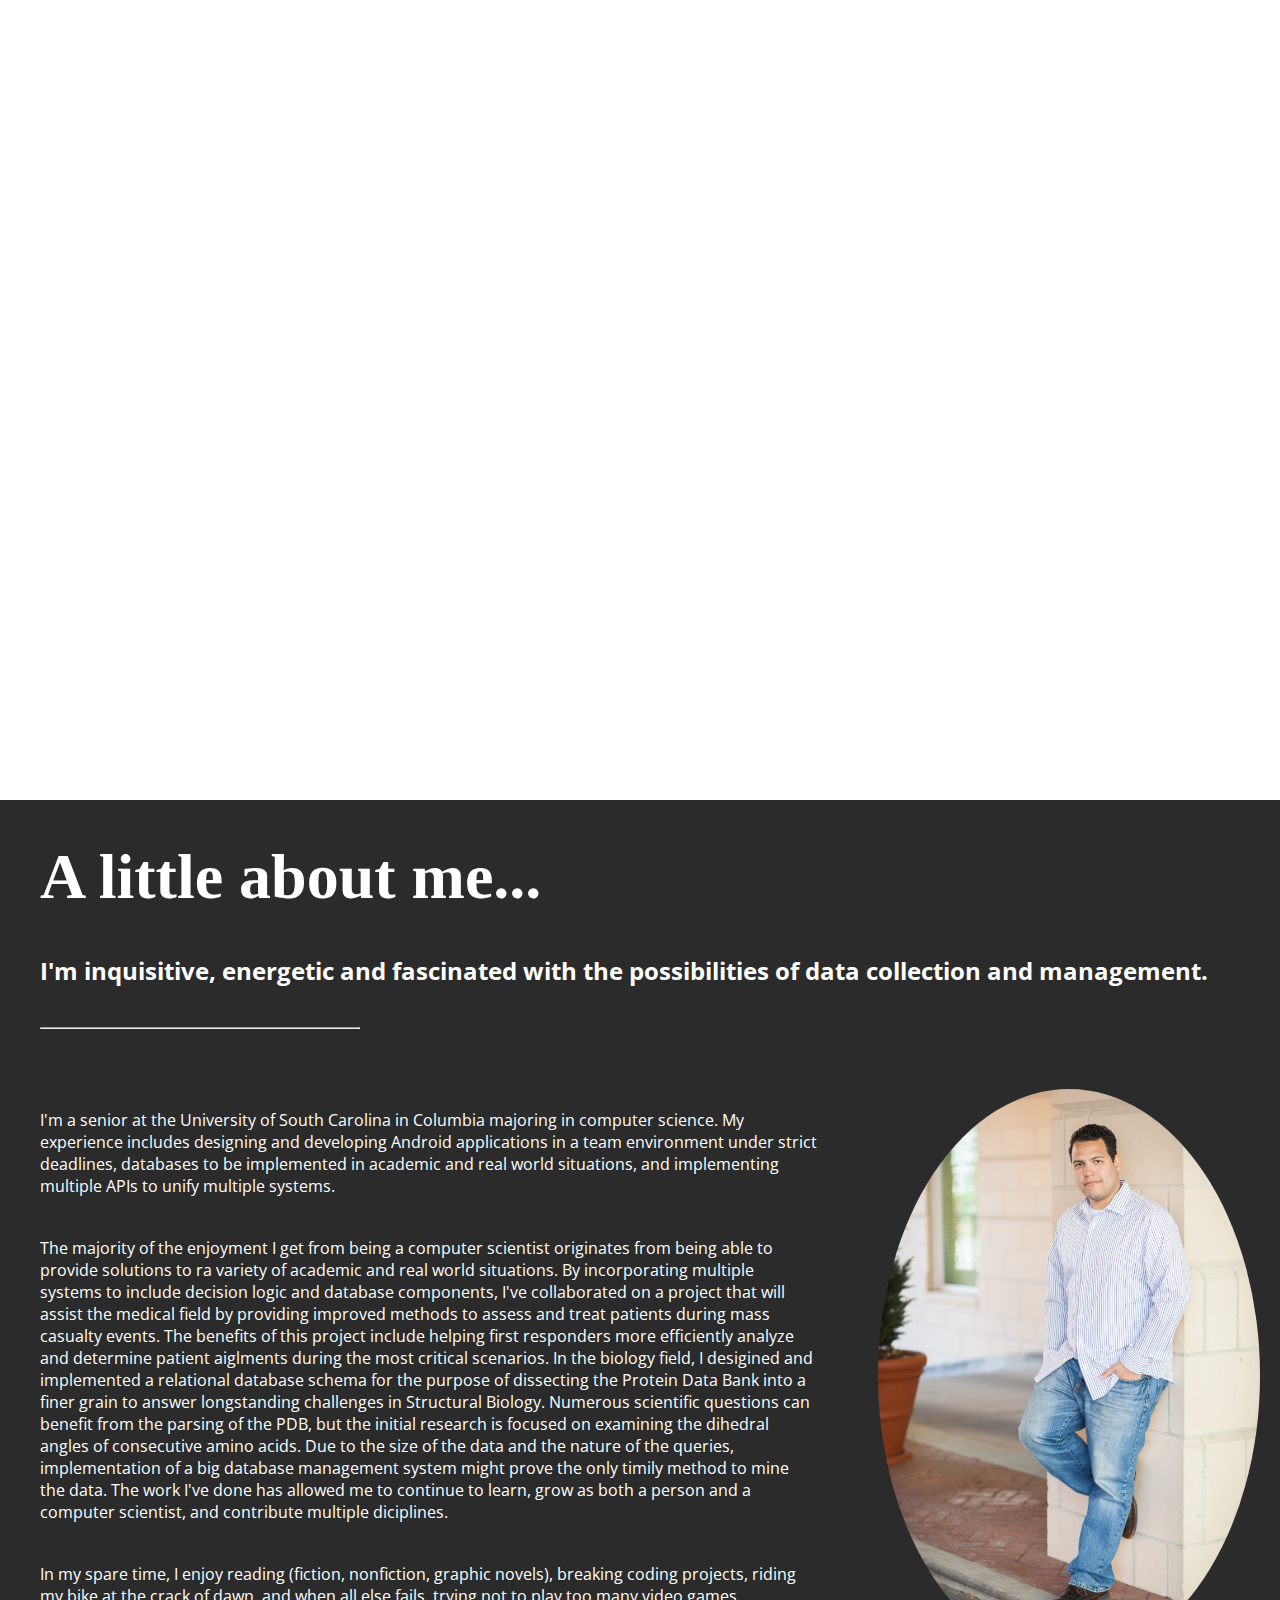
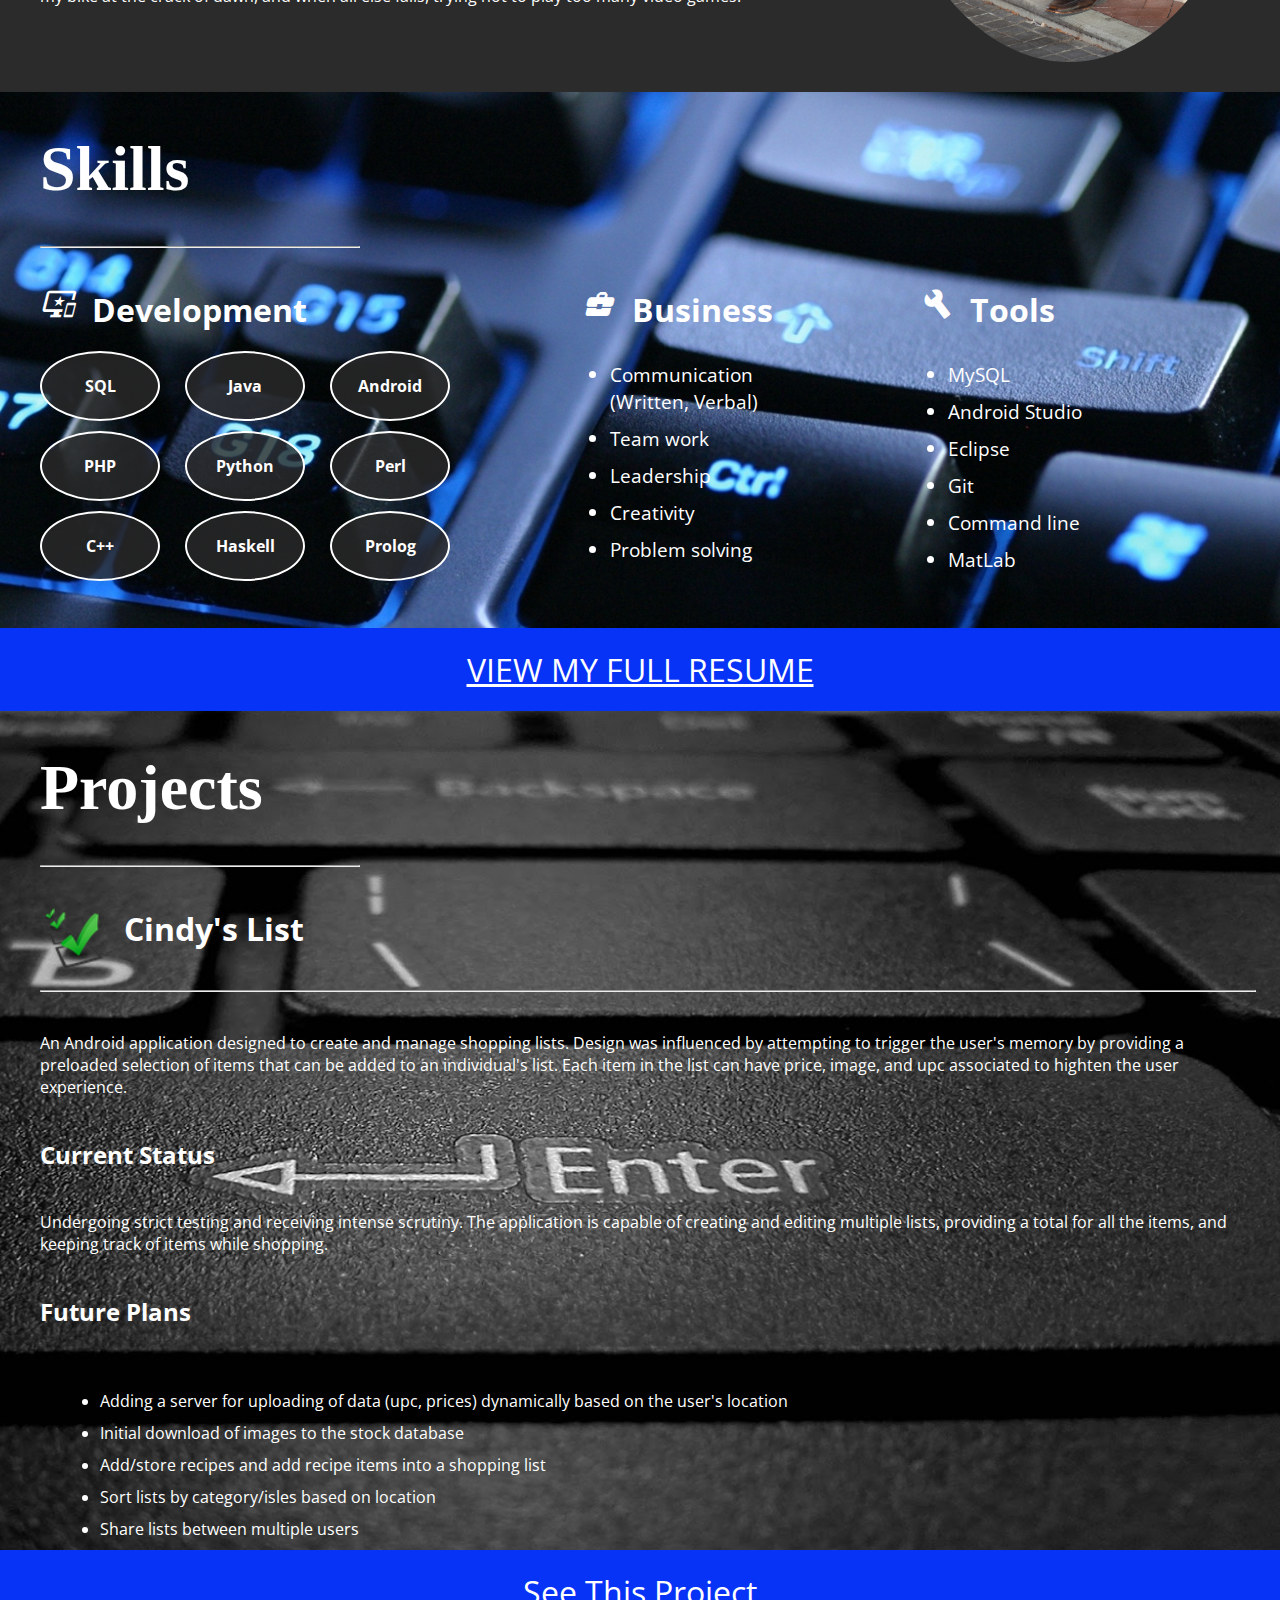
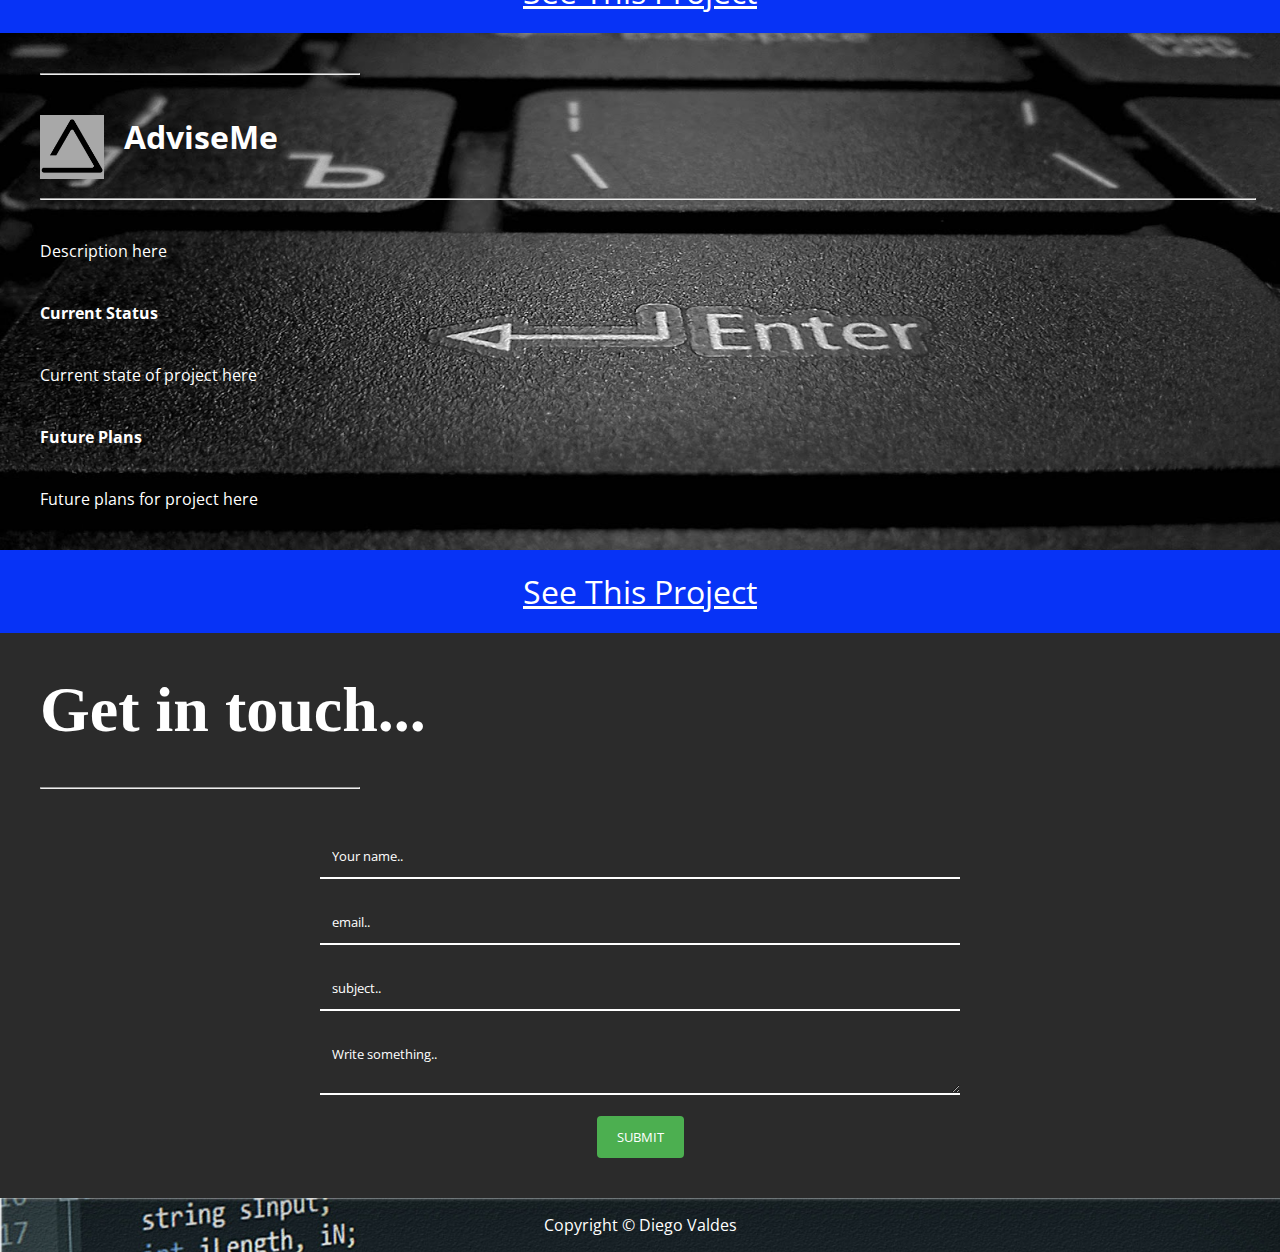
==== index_v1.html @ 61cd9133 "reworking index" ====
<!DOCTYPE html>

<html>

	<head>
		<title>Diego Valdes</title>
		<link href="style.css" rel="stylesheet" type="text/css" >
		<!-- <link href="https://fonts.googleapis.com/icon?family=Material+Icons"
      rel="stylesheet"> -->
	</head>

	<body>

		<div class="header">
			<div class="title">
	   		<h1 class="name">Diego Valdes</h1>
			<h3 class="title">Computer Scientist</h3>
			</div>
		</div>

		<div class="about-me">

			<div>
				<h1 class="section">A little about me...</h1>
			<h4 class="desc">I'm inquisitive, energetic and fascinated with the possibilities of data collection and 
			management.</h4>
				<hr class="hr">

				<div class="me-cont">
			
					<div class="me-info">
									
					<p class="me">I'm a senior at the University of South Carolina in Columbia majoring in computer 
					science.  My experience includes designing and developing Android applications in a team environment 
					under strict deadlines, databases to be implemented in academic and real world situations, and 
					implementing multiple APIs to unify multiple systems. </p>

					<p class="me">The majority of the enjoyment I get from being a computer scientist originates 
					from being able to provide solutions to ra variety of academic and real world situations. By 
					incorporating multiple systems to include decision logic and database components, I've collaborated 
					on a project that will assist the medical field by providing improved methods to assess and treat 
					patients during mass casualty events. The benefits of this project include helping first responders 
					more efficiently analyze and determine patient aiglments during the most critical scenarios. 
					In the biology field, I desigined and implemented a relational database schema for the purpose 
					of dissecting the Protein Data Bank into a finer grain to answer longstanding challenges in 
					Structural Biology. Numerous scientific questions can benefit from the parsing of the PDB, but 
					the initial research is focused on examining the dihedral angles of consecutive amino acids. 
					Due to the size of the data and the nature of the queries, implementation of a big database 
					management system might prove the only timily method to mine the data. The work I've done has 
					allowed me to continue to learn, grow as both a person and a computer scientist, and contribute 
					multiple diciplines.</p>

					<p class="me">In my spare time, I enjoy reading (fiction, nonfiction, graphic novels), breaking 
					coding projects, riding my bike at the crack of dawn, and when all else fails, trying not to 
					play too many video games.</p>


					</div>

					<div class="me-pic">
						<img src="Img/Diego_04.jpg" alt="Diego Valdes" class="profile" style='height: 100%; width: 100%; object-fit: contain'/>  

					</div>

				</div>

			</div>

		</div>

		<div class="skills">
			<h1 class="section">Skills</h1>
			<hr class="hr">
			
			<div class="language">
				<div class="skills-cont">
					<i class="sub"style="font-size:2em; color:white;">important_devices</i> 
					<h4 class="sub">Development</h4>
				</div>

				<ul>
					<li class="oval">SQL</li>
					<li class="oval">Java</li>
					<li class="oval">Android</li>
				</ul>

				<ul>
					<li class="oval">PHP</li>
					<li class="oval">Python</li>
					<li class="oval">Perl</li>
				</ul>

				<ul>
					<li class="oval">C++</li>
					<li class="oval">Haskell</li>
					<li class="oval">Prolog</li>
				</ul>

<!--
				<ul>
					<li class="oval">HTML</li>
					<li class="oval">CSS</li>
				</ul>
-->
			</div>

<div class="language">

			<div class="business">
				<div>
					<i class="sub"style="font-size:2em; color:white;">business_center</i>
					<h4 class="sub">Business</h4>
				</div>
				<ul class="list">
					<li>Communication</br>(Written, Verbal)</li>
					<li>Team work</li>
					<li>Leadership</li>
					<li>Creativity</li>
					<li>Problem solving</li>
				</ul>
			</div>

			<div class="business">
				<div>
					<i class="sub"style="font-size:2em; color:white;">build</i>
					<h4 class="sub">Tools</h4>
				</div>
				<ul class="list">
					<li>MySQL</li>
					<li>Android Studio</li>
					<li>Eclipse</li>
					<li>Git</li>
					<li>Command line</li>
					<li>MatLab</li>
				</ul>
			</div>

</div>

		</div>

		<div class="experience">
			<!-- <i class="material-icons"style="font-size:60px;color:red;">insert_drive_file</i> -->
			<a class="resume" href="Docs/diego_valdes_resume.pdf" target="_blank">VIEW MY FULL RESUME</a>
		</div>

		<div class="projects">

			<h1 class="section">Projects</h1>
			<hr class="hr">

			<div>
				<img class="sub" src="Img/ic_launcher.png" />
				<h4 class="sub">Cindy's List</h4>
			</div>

			<hr class="proj-div">

			<p class="proj">An Android application designed to create and manage shopping lists. Design was 
			influenced by attempting to trigger the user's memory by providing a preloaded selection of items 
			that can be added to an individual's list. Each item in the list can have price, image, and upc 
			associated to highten the user experience.</p>

			<h4 class="desc">Current Status</h4>

			<p class="proj">Undergoing strict testing and receiving intense scrutiny. The application is 
			capable of creating and editing multiple lists, providing a total for all the items, and keeping 
			track of items while shopping. </p>

			<h4 class="desc">Future Plans</h4>

			<div class="list">

				<ul class="list-proj">
					<li>Adding a server for uploading of data (upc, prices) dynamically based on the user's location</li>
					<li>Initial download of images to the stock database</li>
					<li>Add/store recipes and add recipe items into a shopping list</li>
					<li>Sort lists by category/isles based on location</li>
					<li>Share lists between multiple users</li>
				</ul>

			</div>

			<div class="git-links">
				<a class="proj" href="https://github.com/dvjr22/CindysList" target="_blank">See This Project</a>
			</div>

		</div>

		<div class="projects">

			<hr class="hr">

			<div>
				<img class="sub" src="Img/advisemelogo.png" /> 
				<h4 class="sub">AdviseMe</h4>
			</div>

			<hr class="proj-div">

			<p class="proj">Description here</p>
			<h4>Current Status</h4>
			<p class="proj">Current state of project here</p>
			<h4>Future Plans</h4>
			<p class="proj">Future plans for project here</p>

			<div class="git-links">
				<a class="proj" href="https://github.com/SCCapstone/AdviseMe" target="_blank">See This Project</a>
			</div>

		</div>
<!--
			<div class="proj">
				<h4>Triage</h4>
				<p class="proj">Description here</p>
				<h4>Current Status</h4>
				<p class="proj">Current state of project here</p>
				<h4>Future Plans</h4>
				<p class="proj">Future plans for project here</p>
				<h4>Links</h4>
				<a class="proj" href="https://github.com/dvjr22/CindysList" target="_blank">Click Me</a>
			</div>

			<div class="proj">
				<h4>Protein Database</h4>
				<p class="proj">Description here</p>
				<h4>Current Status</h4>
				<p class="proj">Current state of project here</p>
				<h4>Future Plans</h4>
				<p class="proj">Future plans for project here</p>
				<h4>Links</h4>
				<a class="proj" href="https://github.com/dvjr22/CindysList" target="_blank">Click Me</a>
			</div>
-->

		
		<div class="contact-test">

			<h1 class="section">Get in touch...</h1>
			<hr class="hr">

			<div class="contact-center">
				<div class="info-form">
					<form action="https://formspree.io/diego.valdes.jr@gmail.com" method="POST" style="width: 100%">

<!--					<label for="name">NAME</label> -->
						<input type="text" name="name" placeholder="Your name..">

<!--					<label for="email">EMAIL</label> -->
						<input type="text" name="email" placeholder="email..">

<!--					<label for="subject">SUBJECT</label> -->
						<input type="text" name="subject" placeholder="subject..">

<!--					<label for="message">MESSAGE</label> -->
						<textarea name="message" placeholder="Write something.." wrap="soft"></textarea>
			<!-- style="height:200px" -->
						<div class="contact-center">
							<input type="submit" name="submit" value="SUBMIT">
						</div>

					</form>

				</div>

			</div>

		</div>

<!-- Test begin  -->

<!-- Test end  -->

		<div class="footer">
			<footer>Copyright &copy; Diego Valdes</footer>
		</div>

	</body>

</html>
---- style.css ----
/* css for my website */

@import url('https://fonts.googleapis.com/css?family=Open+Sans');
@import url('https://fonts.googleapis.com/icon?family=Material+Icons');

* {
	box-sizing: border-box;
	margin: 0;
}

* {
	font-family: Open Sans;
}

/* do not group these rules */
*::-webkit-input-placeholder {
    color: white;
}
*:-moz-placeholder {
    /* FF 4-18 */
    color: white;
}
*::-moz-placeholder {
    /* FF 19+ */
    color: white;
}
*:-ms-input-placeholder {
    /* IE 10+ */
    color: white;
}

.section {
	font-size: 4em;
	color: white;
	font-family: times;
}

.desc {
	font-size: 1.5em;
	color: white;
}

.sub {
	font-size: 2em;
	color: white;
	padding: 0;
	margin: 0;
}

i.sub {

	margin: 0px 20px 0px 40px; 
	float: left;
	font-family: 'Material Icons';
  	/* Support for all WebKit browsers. */
  	-webkit-font-smoothing: antialiased;
  	/* Support for Safari and Chrome. */
  	text-rendering: optimizeLegibility;

  	/* Support for Firefox. */
  	-moz-osx-font-smoothing: grayscale;

  	/* Support for IE. */
  	font-feature-settings: 'liga';
}

img.sub {
	margin: 0px 20px 0px 40px; 
	float: left;
	height: 2em;

}

.material-icons {
  font-family: 'Material Icons';
  font-weight: normal;
  font-style: normal;
  font-size: 100px;  /* Preferred icon size */
  display: inline-block;
  line-height: 1;
  text-transform: none;
  letter-spacing: normal;
  word-wrap: normal;
  white-space: nowrap;
  direction: ltr;

  /* Support for all WebKit browsers. */
  -webkit-font-smoothing: antialiased;
  /* Support for Safari and Chrome. */
  text-rendering: optimizeLegibility;

  /* Support for Firefox. */
  -moz-osx-font-smoothing: grayscale;

  /* Support for IE. */
  font-feature-settings: 'liga';
}

.hr {
	width: 25%;
	margin: 40px;
	background-color: #ff0008;
	color: #ff0008;
	height: 2px;
}

hr.proj-div {
	width: 95%;
	margin: 40px;
	background-color: #ff0008;
	color: #ff0008;
	height: 2px;
}

/*************************************************************************************************************
* Header
*/
.header {
	/* background: url("Img/night_sky.jpg"); */
	/* background: url("Img/pc_desk.jpg"); */
	background: url("Img/usc_bench.jpg"); 
	background-size: cover;
	width: 100%;
	height: 800px;
	display: flex;
	justify-content: center;
  	align-items: center; 

}

.name {
	font-size: 5em;
	color: white;
	font-family: helvetica;
}

.title {
	text-align: center;
	color: white;
}

/*************************************************************************************************************
* About me
*/
.about-me {
	position: relative;
	background-color: #2b2b2b;
	width: 100%;
	height: auto;
	display: inline-block;
}

div.me-cont {
	display: inline-block;
	width: 100%;

}

div.me-info {
	float: left;
	width: 67%;
}

div.me-pic {
	padding: 20px;
	float: left;
	width: 33%;
}

h1, h4, h6 {
	color: white;
	margin: 40px;
}

p.me {
	color: white;
	margin: 40px;
}


img.profile {
	border-radius: 100%; 
}

/*************************************************************************************************************
* Skills
*/
.skills {
	background: url("Img/keyboard.jpg");
	background-size: cover;
	position: relative;
	width: 100%;
	height: auto;
	display: inline-block;
	color: white;
}

div.skills-cont {
	padding-bottom: 20px;
}

div.language {
	float: left;
	width: auto;
	padding-bottom: 15px;
	/* padding-right: 100px; */
}


div.business {
	float: left;
	/* width: 50%; */
	padding-left: 90px;
}

ul {
  	display: flex;
  	/* change this value as needed */
  	width: 450px; 
  	justify-content: space-between;

}

.oval {
  	display: flex;
  	justify-content: center;
  	align-items: center;
  	width: 120px;
  	height: 70px;
  	border-radius: 50%;
	background-color: rgba(43, 43, 43, 0.8);
  	border: 2px solid white;
  	font-weight: bold;
}

ul.list {
	display: inline;
	float: left;
	width: 100%;
	margin: 30px;
	font-size: 120%;
}

/*************************************************************************************************************
* Experience
*/

.experience {
	position: relative;
	background-color: #0733f6; /* #06b3f0;   */
	width: 100%;
	height: auto;
	text-align: center;
	padding: 20px;
}

a.resume {
	color: white;
	font-size: 2em;
	
}

/*************************************************************************************************************
* Projects
*/

.projects {
	background: url("Img/Keyboard-Wallpaper.jpg");
	background-size: cover;
	background-position: right center;
	position: relative;
	width: 100%;
	height: auto;
	display: inline-block;
	color: white;
}

.git-links {
	position: relative;
	background-color: #0733f6; /* #06b3f0;   */
	width: 100%;
	height: auto;
	text-align: center;
	padding: 20px;
}

div.list {
	margin-left: 100px;
}

p.proj {
	margin: 40px
}

a.proj {
	font-size: 2em;
	color: white;
}

ul.list-proj {
	display: inline;
	width: 100%;
	font-size: 100%;
}



/*************************************************************************************************************
* Contact
*/
.contact-test {
	position: relative;
	background-color: #2b2b2b;
	width: 100%; 
	height: auto;
	display: inline-block;
	padding-bottom: 40px;
}

div.contact-center {
    width: %100;
    display: flex;
    flex-direction: row;
    flex-wrap: wrap;
    justify-content: center;
    align-items: center;
}

div.info-form {
	width: 50%;
	height: auto;
    float: none;
}

/* Style inputs with type="text", select elements and textareas */
input[type=text], textarea {
    	width: 100%; /* Full width */
    	padding: 12px; /* Some padding */ 
    	/* border: 1px solid #ccc; /* Gray border */
	border: none;
    	/* border-radius: 4px; /* Rounded borders */
	border-bottom: 2px solid white;
	background-color: #2b2b2b; 
    /* box-sizing: border-box; /* Make sure that padding and width stays in place */
    	margin-top: 6px; /* Add a top margin */
    	margin-bottom: 16px; /* Bottom margin */
		color: white;

}

/*
input[type=text]:focus {
    color: white;
}
*/

/* Style the submit button with a specific background color etc */
input[type=submit] {
    background-color: #4CAF50;
    color: white;
    padding: 12px 20px;
    border: none;
    border-radius: 4px;
    cursor: pointer;
}

/* When moving the mouse over the submit button, add a darker green color */
input[type=submit]:hover {
    background-color: #45a049;
}


/*************************************************************************************************************
* Test div
*/





/*************************************************************************************************************
* Footer
*/
.footer {
	position: relative;
	padding: 1em;
	color: white;
	text-align: center;
	background: url("Img/header03.jpg");
	background-size: cover;
	background-color: black;
	width: 100%;
	z-index: 1000;
	bottom: 0px;
}


/*
ul {
  margin: 1em;
  padding: 0 0 0 40px;
}
*/
li {
  margin: 0 0 10px 0;
}




/*************************************************************************************************************
*
*/

/* Class declaration */
.test {
  color: red;
}

/* Element declaration */
h2 {
  color: blue;
}




div.container {
	width: 100%;
	border: 1px solid red;
	position: relative;
	margin: 200px auto;

}





nav {
	float: left;
	max-width: 160px;
	margin: 0;
	padding: 1em;
}

nav ul {
	list-style-type: none;
	padding: 0;
}
	   
nav ul a {
	text-decoration: none;
}

article {
	margin-left: 170px;
	border: 1px solid gray;
	border-left: 1px red;
	padding: 1em;
	overflow: hidden;
	border-style: solid;
	border-width: 1px;
	/* margin-bottom: 10px; */
}
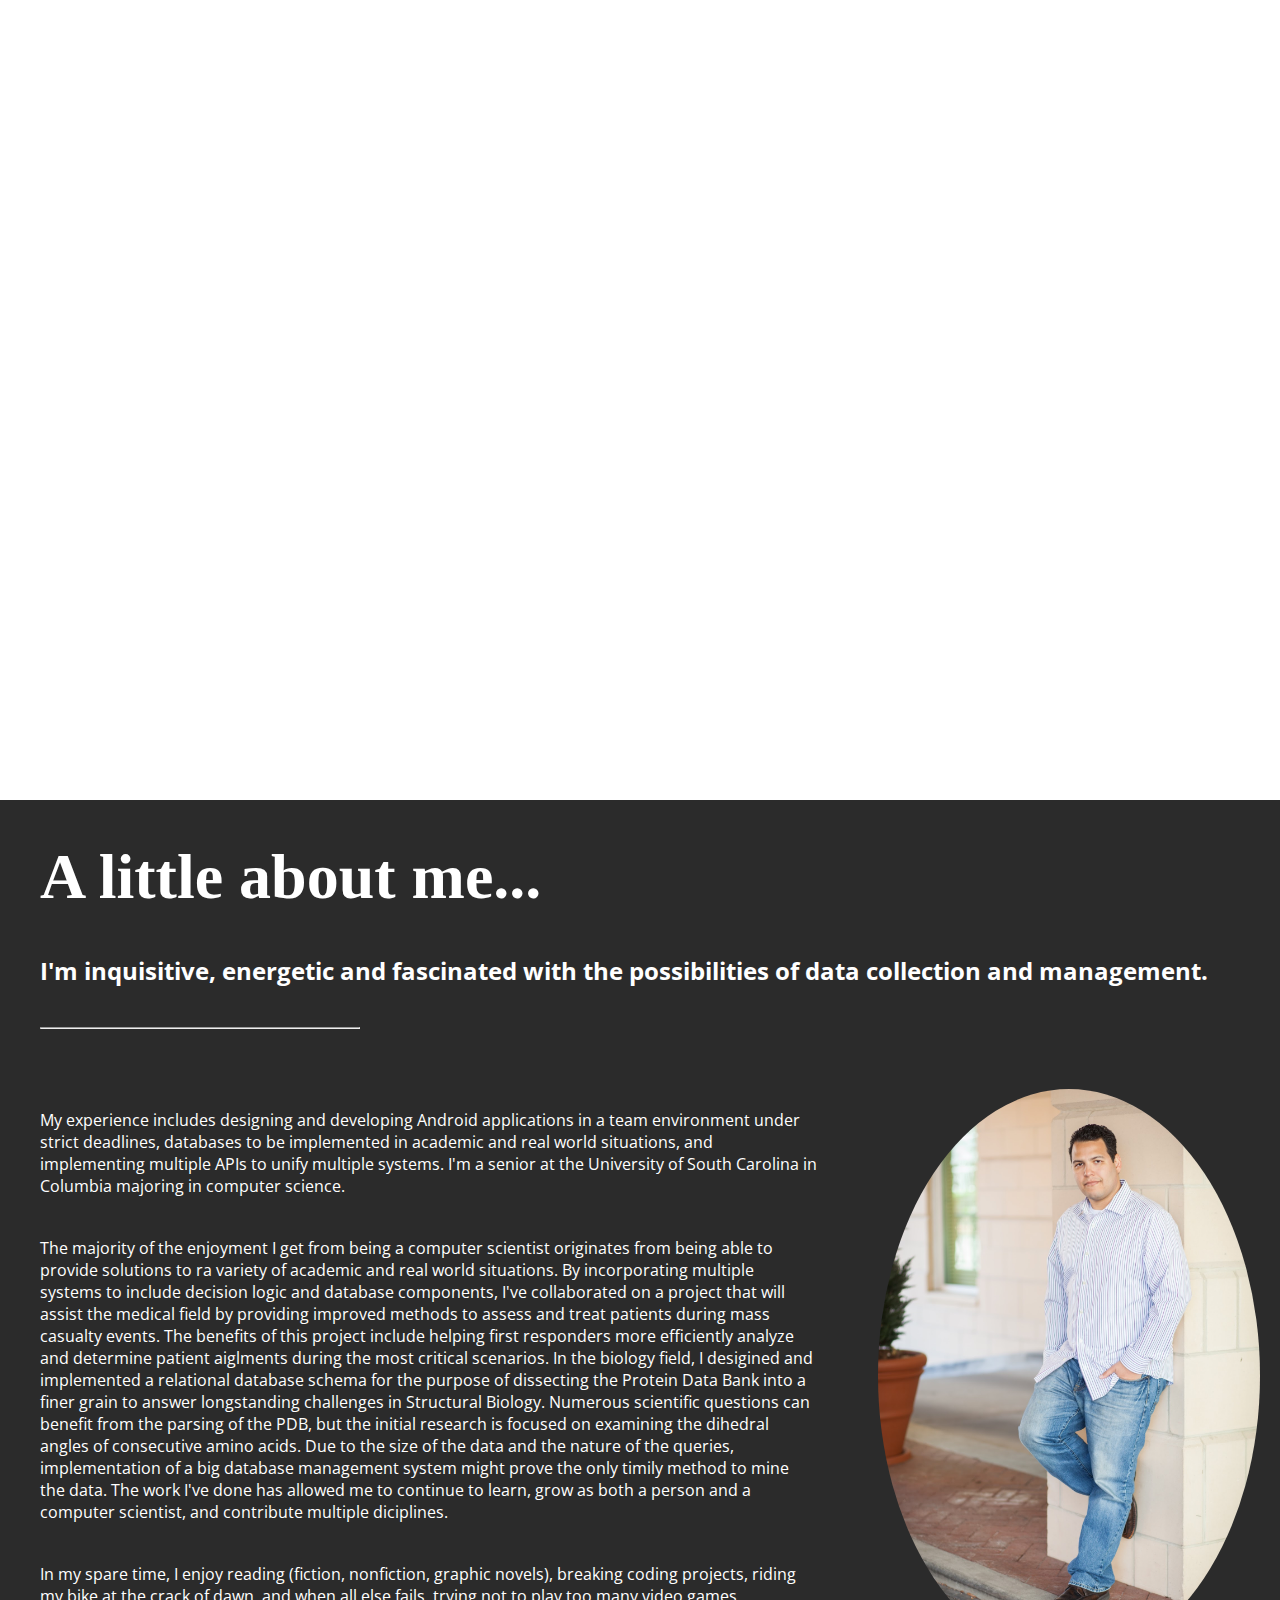
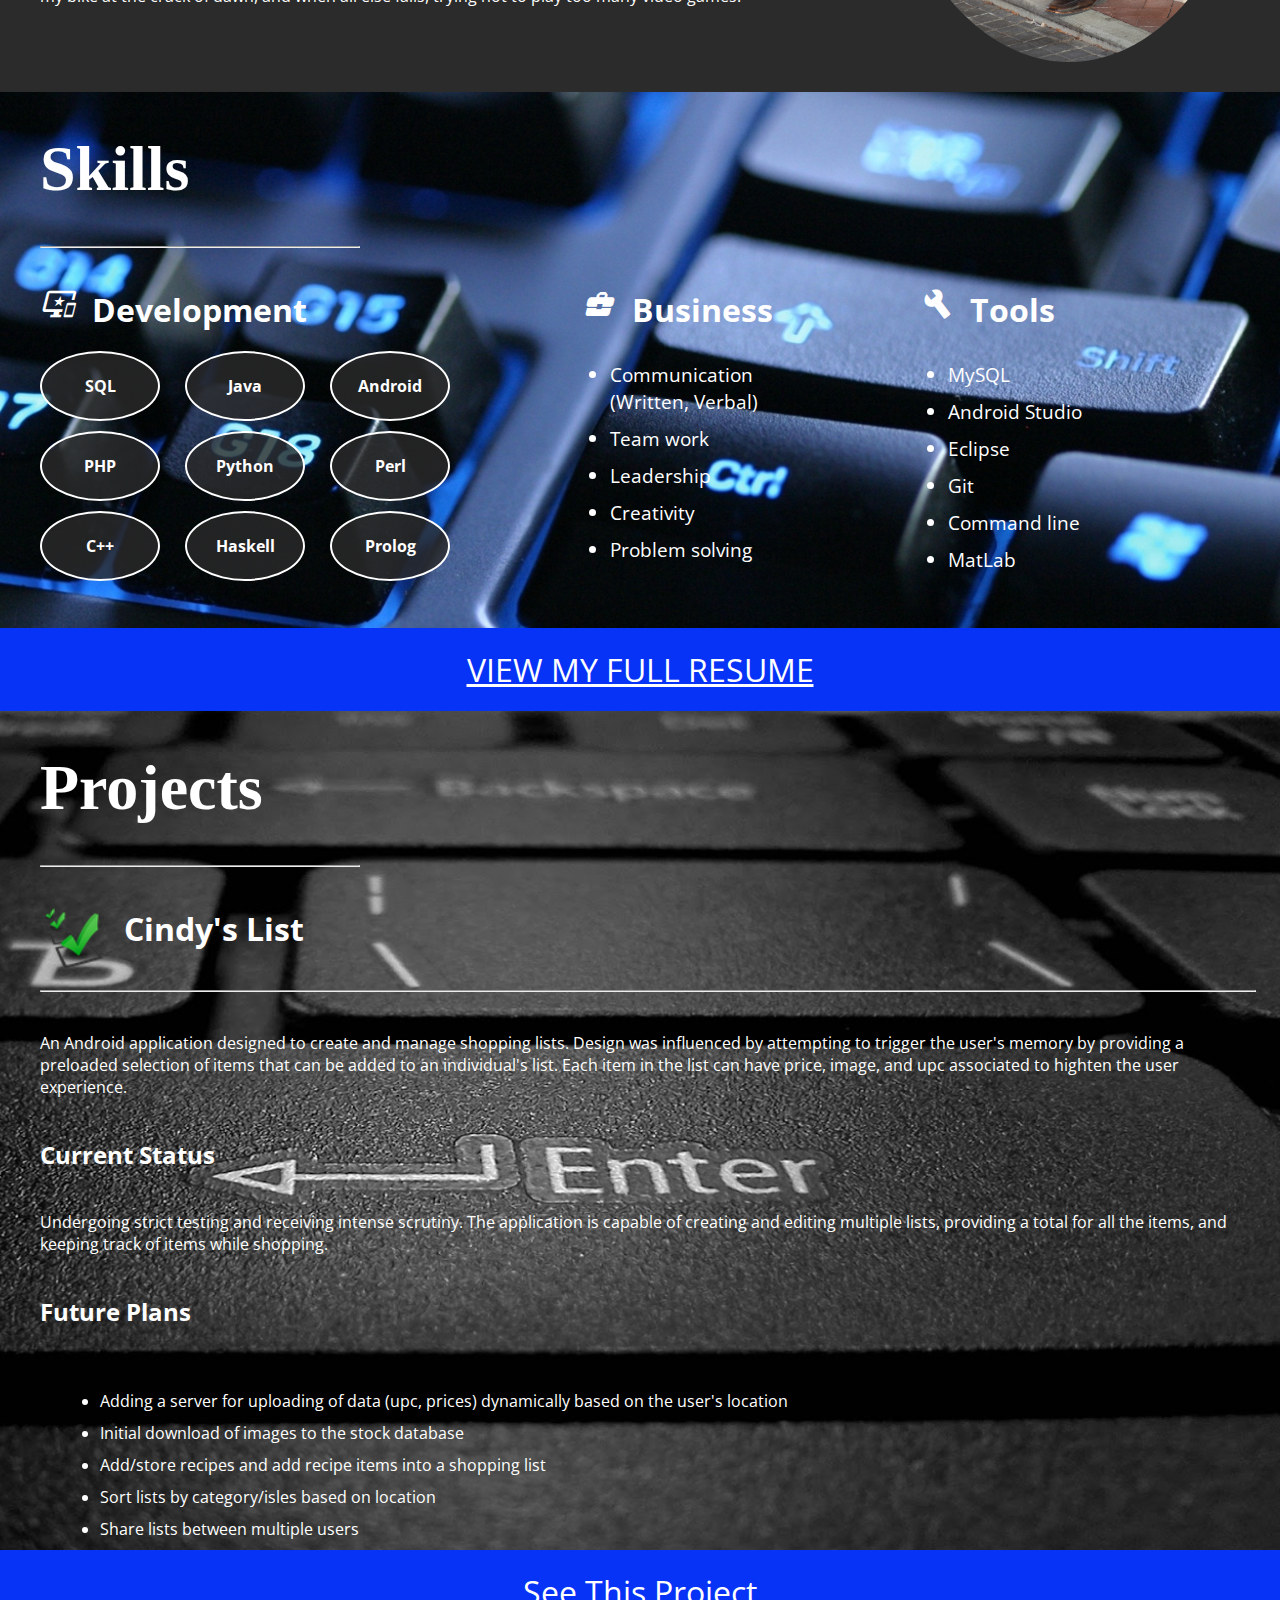
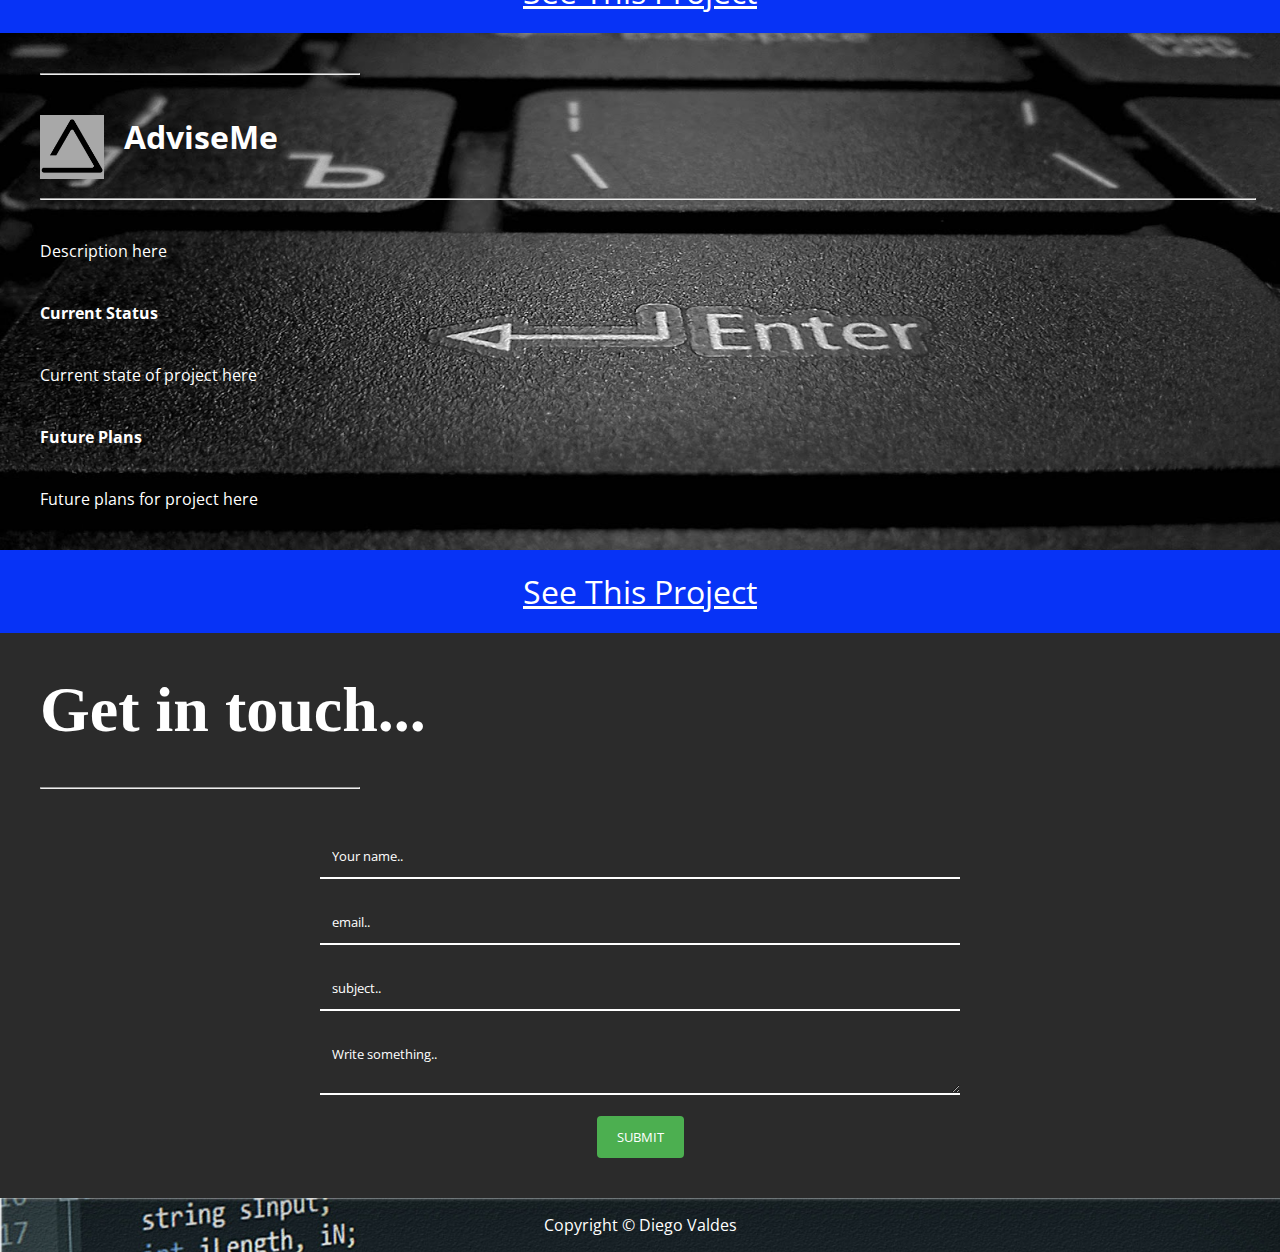
==== commit 3af9c0ec: "more web mods" ====
--- a/index_v1.html
+++ b/index_v1.html
@@ -30,10 +30,10 @@
 			
 					<div class="me-info">
 									
-					<p class="me">I'm a senior at the University of South Carolina in Columbia majoring in computer 
-					science.  My experience includes designing and developing Android applications in a team environment 
+					<p class="me">My experience includes designing and developing Android applications in a team environment 
 					under strict deadlines, databases to be implemented in academic and real world situations, and 
-					implementing multiple APIs to unify multiple systems. </p>
+					implementing multiple APIs to unify multiple systems. I'm a senior at the University of South Carolina in Columbia majoring in computer 
+					science.  </p>
 
 					<p class="me">The majority of the enjoyment I get from being a computer scientist originates 
 					from being able to provide solutions to ra variety of academic and real world situations. By 
